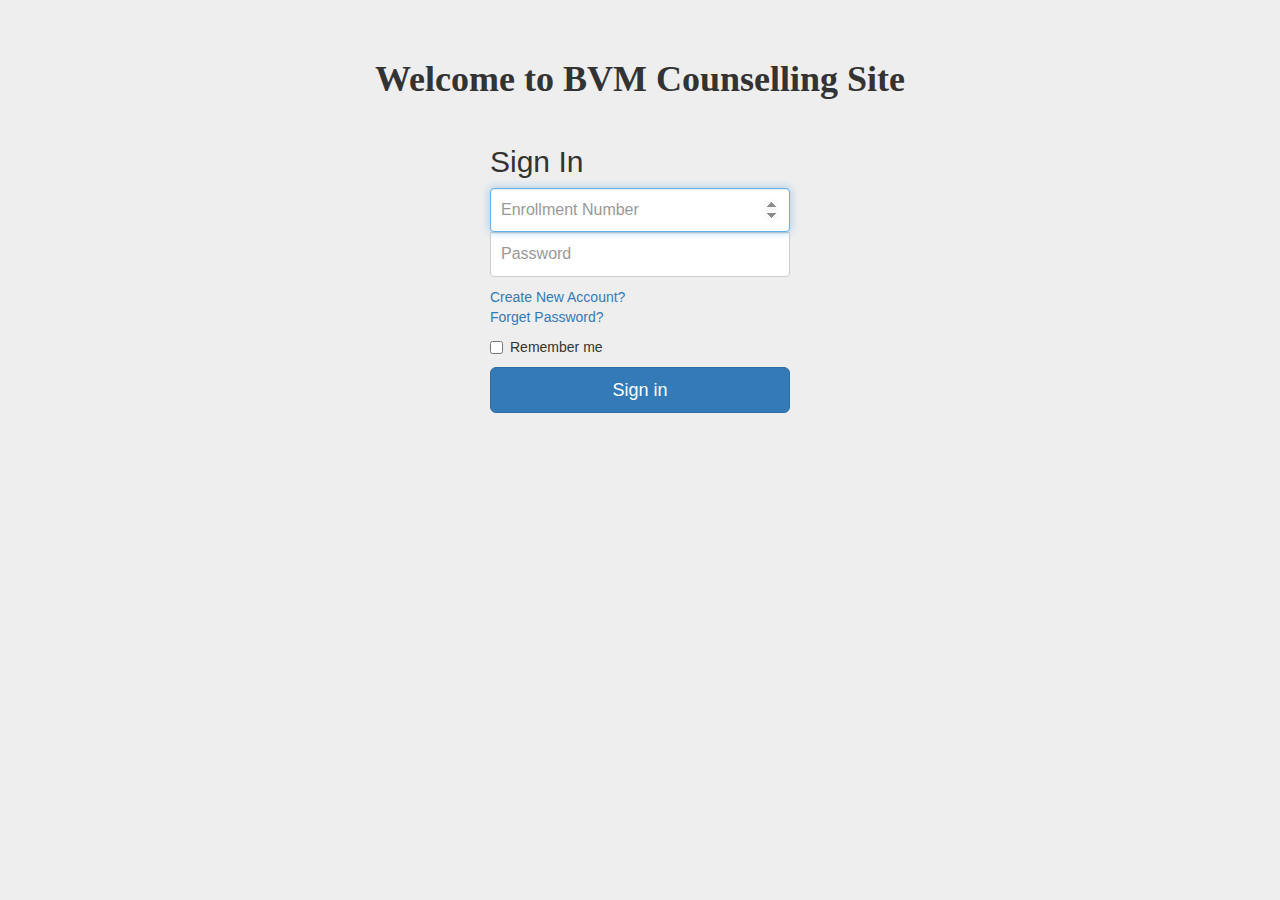
==== index.html @ 7837bc51 "Initial Commit." ====
<!DOCTYPE html>
<html lang="en">
<head>
    <meta charset="utf-8">
    <meta http-equiv="X-UA-Compatible" content="IE=edge">
    <meta name="viewport" content="width=device-width, initial-scale=1">
    <!-- The above 3 meta tags *must* come first in the head; any other head content must come *after* these tags -->
    <meta name="description" content="">
    <meta name="author" content="">

    <title>BVM Counselling Sign-In</title>

    <!-- Bootstrap core CSS -->
    <link href="./css/bootstrap.min.css" rel="stylesheet">

    <!-- IE10 viewport hack for Surface/desktop Windows 8 bug -->
    <!--<link href="./css/ie10-viewport-bug-workaround.css" rel="stylesheet">-->

    <!-- Custom styles for this template -->
    <link href="SignIn.css" rel="stylesheet">

    <!-- Just for debugging purposes. Don't actually copy these 2 lines! -->
    <!--[if lt IE 9]><script src="./js/ie8-responsive-file-warning.js"></script><![endif]-->
    <script src="./js/ie-emulation-modes-warning.js"></script>

    <!-- HTML5 shim and Respond.js for IE8 support of HTML5 elements and media queries -->
    <!--[if lt IE 9]>
    <script src="https://oss.maxcdn.com/html5shiv/3.7.2/html5shiv.min.js"></script>
    <script src="https://oss.maxcdn.com/respond/1.4.2/respond.min.js"></script>
    <![endif]-->
</head>

<body>

<h1 align="center">Welcome to BVM Counselling Site</h1>
<div class="container">

    <form class="form-signin">

        <h2 class="form-signin-heading">Sign In</h2>
        <label for="inputEnrollment" class="sr-only">Email address</label>
        <input type="number" id="inputEnrollment" class="form-control" placeholder="Enrollment Number" required autofocus>
        <label for="inputPassword" class="sr-only">Password</label>
        <input type="password" id="inputPassword" class="form-control" placeholder="Password" required>
        <div class="checkbox">
            <div>
                <p>
                   <a href="SignUp.html">Create New Account?</a><br>
                    <a href="ForgetPassword.html">Forget Password?</a>
                </p>
            </div>
            <label>
                <input type="checkbox" value="remember-me"> Remember me
            </label>
        </div>
        <button class="btn btn-lg btn-primary btn-block" type="submit">Sign in</button>

    </form>

</div>



<!-- IE10 viewport hack for Surface/desktop Windows 8 bug -->
<script src="./js/ie10-viewport-bug-workaround.js"></script>
</body>
</html>
---- SignIn.css ----
body {
    padding-top: 40px;
    padding-bottom: 40px;
    background-color: #eee;
    alignment: center;
}

.form-signin {
    max-width: 330px;
    padding: 15px;
    margin: 0 auto;
}
.form-signin .form-signin-heading,
.form-signin .checkbox {
    margin-bottom: 10px;
}
.form-signin .checkbox {
    font-weight: normal;
}
.form-signin .form-control {
    position: relative;
    height: auto;
    -webkit-box-sizing: border-box;
    -moz-box-sizing: border-box;
    box-sizing: border-box;
    padding: 10px;
    font-size: 16px;
}
.form-signin .form-control:focus {
    z-index: 2;
}
.form-signin input[type="email"] {
    margin-bottom: -1px;
    border-bottom-right-radius: 0;
    border-bottom-left-radius: 0;
}
.form-signin input[type="password"] {
    margin-bottom: 10px;
    border-top-left-radius: 0;
    border-top-right-radius: 0;
}
h1{
    font-family: "Calibri";
    font-weight:bold;
}
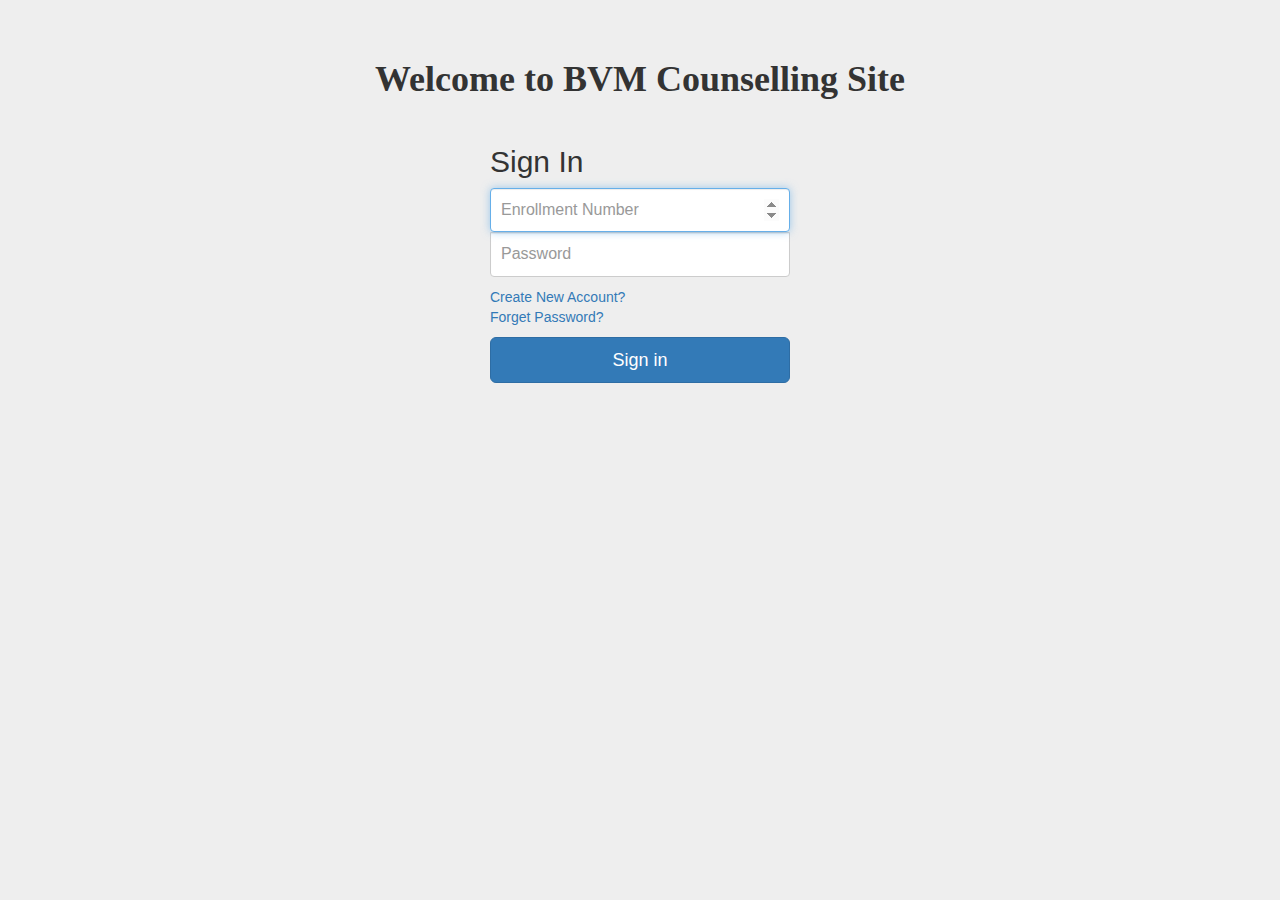
==== commit 357266b4: "Display Already stored detail in Activity Form done." ====
--- a/index.html
+++ b/index.html
@@ -1,4 +1,3 @@
-
 <!DOCTYPE html>
 <html lang="en">
 <head>
@@ -29,6 +28,7 @@
     <script src="https://oss.maxcdn.com/html5shiv/3.7.2/html5shiv.min.js"></script>
     <script src="https://oss.maxcdn.com/respond/1.4.2/respond.min.js"></script>
     <![endif]-->
+    <script src="SignIn.js"></script>
 </head>
 
 <body>
@@ -36,13 +36,13 @@
 <h1 align="center">Welcome to BVM Counselling Site</h1>
 <div class="container">
 
-    <form class="form-signin">
+    <form id="detailForm" class="form-signin" action="SignIn.php" method="post" onsubmit="validate()">
 
         <h2 class="form-signin-heading">Sign In</h2>
         <label for="inputEnrollment" class="sr-only">Email address</label>
-        <input type="number" id="inputEnrollment" class="form-control" placeholder="Enrollment Number" required autofocus>
+        <input type="number" id="inputEnrollment" name="user" class="form-control" placeholder="Enrollment Number" required autofocus>
         <label for="inputPassword" class="sr-only">Password</label>
-        <input type="password" id="inputPassword" class="form-control" placeholder="Password" required>
+        <input type="password" id="inputPassword" name="pass" class="form-control" placeholder="Password" required>
         <div class="checkbox">
             <div>
                 <p>
@@ -50,9 +50,6 @@
                     <a href="ForgetPassword.html">Forget Password?</a>
                 </p>
             </div>
-            <label>
-                <input type="checkbox" value="remember-me"> Remember me
-            </label>
         </div>
         <button class="btn btn-lg btn-primary btn-block" type="submit">Sign in</button>
 
